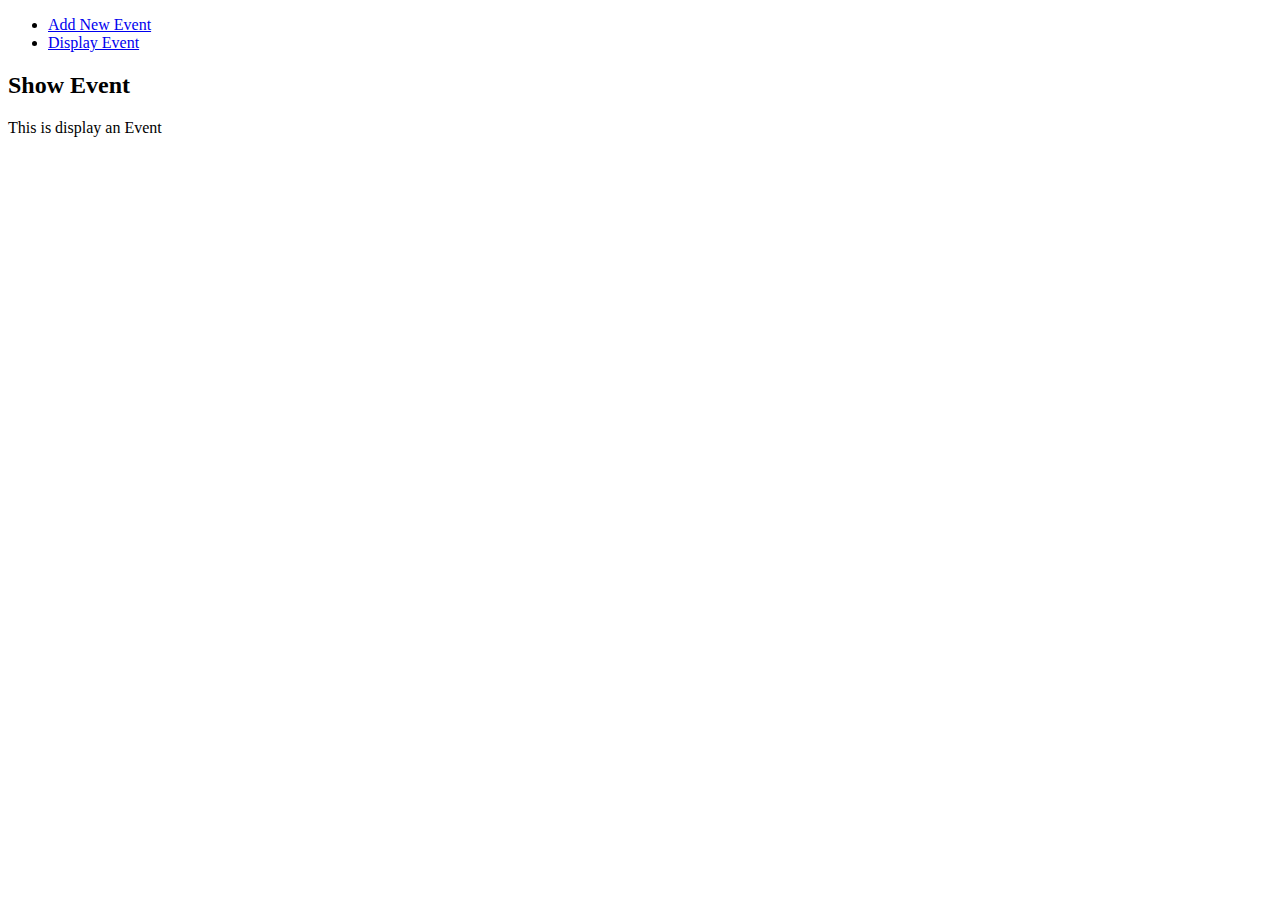
==== index.html @ fc9e58ef "Add files via upload" ====
<!doctype html>
<html lang="en" >
  <head>
    <meta charset="utf-8">
   
    <!-- <link rel="stylesheet" href="lib/bootstrap/dist/css/bootstrap.css" /> -->
    <script src="Scripts/angular.min.js"></script>
    <script src="Scripts/angular-route.js"></script>
<script src="Scripts/app.js"></script>

  </head>
  <body ng-app="sample">

   <div class="container">
    <ul><li><a href="#!NewEvent"> Add New Event</a></li>
      <li><a href="#!DisplayEvent"> Display Event</a></li>
  </ul>
    <div ng-view></div>
   </div>

  </body>
</html>
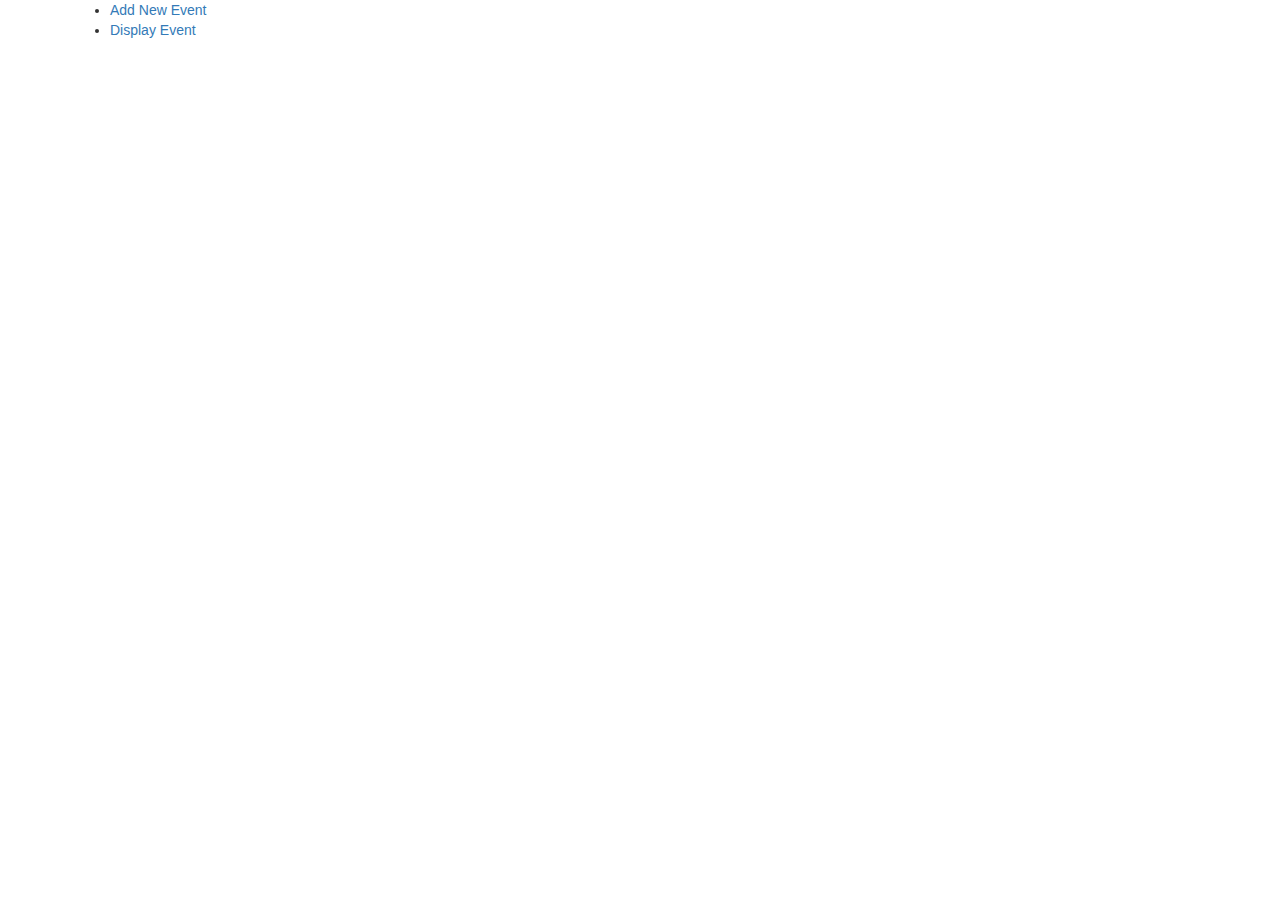
==== commit 570bf73f: "Add files via upload" ====
--- a/index.html
+++ b/index.html
@@ -2,8 +2,10 @@
 <html lang="en" >
   <head>
     <meta charset="utf-8">
-   
-    <!-- <link rel="stylesheet" href="lib/bootstrap/dist/css/bootstrap.css" /> -->
+    <meta name="viewport" content="width=device-width, initial-scale=1">
+    <link rel="stylesheet" href="Css/bootstrap.min.css">
+    <script src="Scripts/jquery.min.js"></script>
+    <script src="Scripts/bootstrap.min.js"></script>
     <script src="Scripts/angular.min.js"></script>
     <script src="Scripts/angular-route.js"></script>
 <script src="Scripts/app.js"></script>
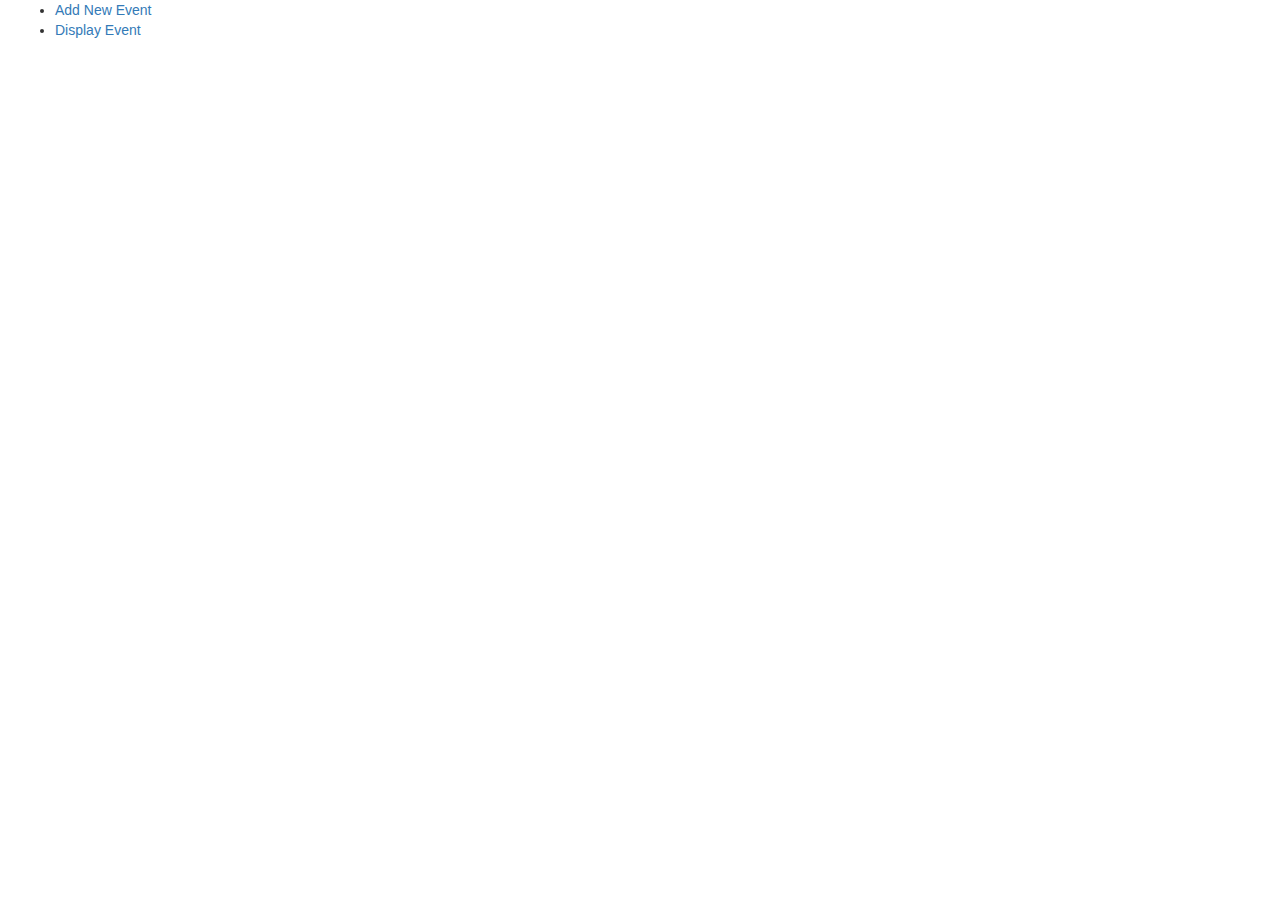
==== commit f6351710: "Add files via upload" ====
--- a/index.html
+++ b/index.html
@@ -4,6 +4,7 @@
     <meta charset="utf-8">
     <meta name="viewport" content="width=device-width, initial-scale=1">
     <link rel="stylesheet" href="Css/bootstrap.min.css">
+    <link rel="stylesheet" href="Css/style.css">
     <script src="Scripts/jquery.min.js"></script>
     <script src="Scripts/bootstrap.min.js"></script>
     <script src="Scripts/angular.min.js"></script>
@@ -13,7 +14,7 @@
   </head>
   <body ng-app="sample">
 
-   <div class="container">
+   <div class="container" style="width:100%">
     <ul><li><a href="#!NewEvent"> Add New Event</a></li>
       <li><a href="#!DisplayEvent"> Display Event</a></li>
   </ul>
--- a/Css/style.css
+++ b/Css/style.css
@@ -0,0 +1,18 @@
+.flex-container {
+    display: flex;
+    background-color: DodgerBlue;
+  }
+  
+  .flex-container > div {
+    background-color: #f1f1f1;
+    margin: 10px;
+    padding: 20px;
+    font-size: 30px;
+  }
+
+  .box{
+    background-color: #853333;
+    border:2px solid white;
+ height:280px;
+    padding: 20px;
+  }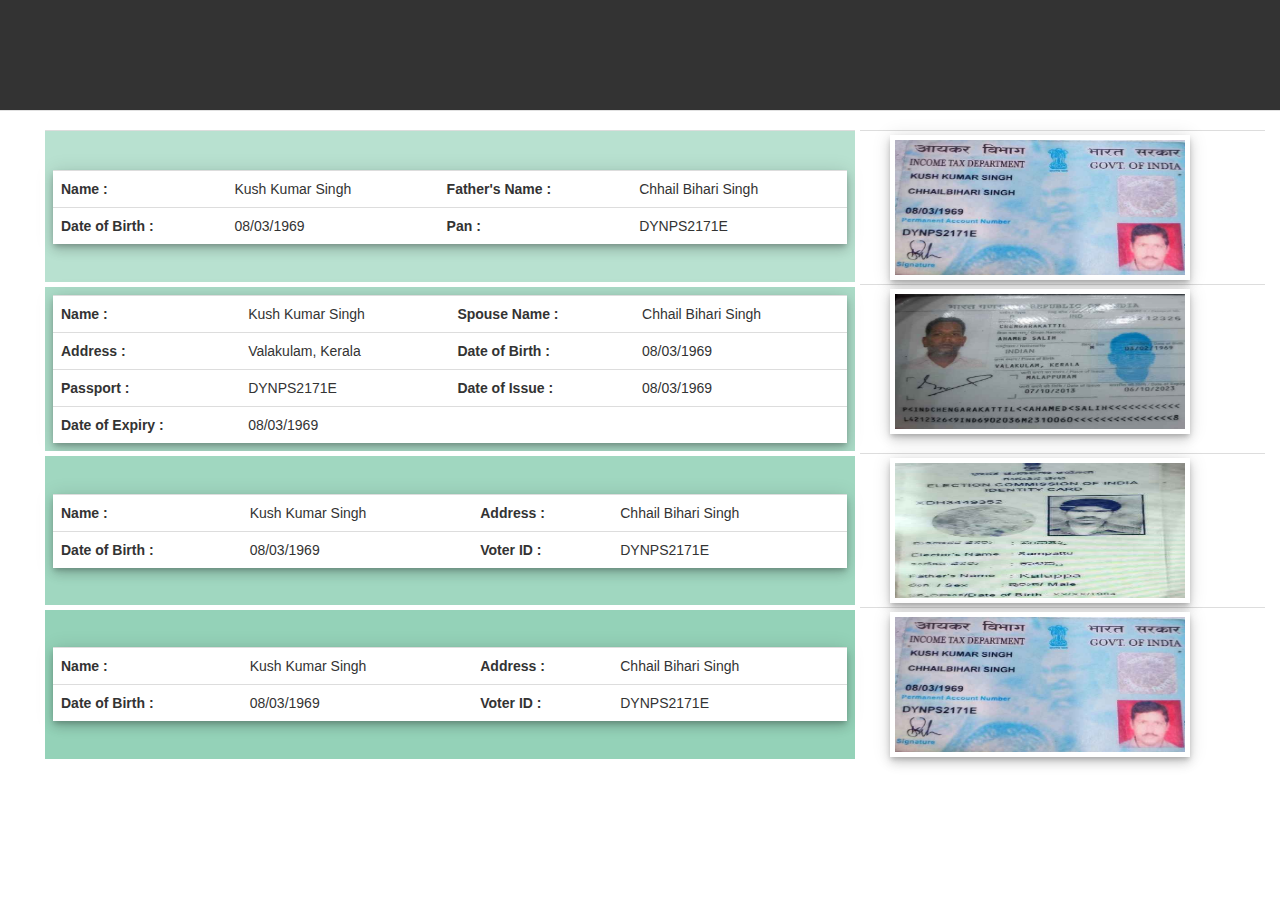
==== commit 4557d123: "Add files via upload" ====
--- a/index.html
+++ b/index.html
@@ -11,13 +11,34 @@
     <script src="Scripts/angular-route.js"></script>
 <script src="Scripts/app.js"></script>
 
+<script>
+$(document).on("scroll", function(){
+		if
+      ($(document).scrollTop() > 20){
+		  $("header").addClass("shrink");
+		}
+		else
+		{
+			$("header").removeClass("shrink");
+		}
+	});
+  $('.table-scroll').slimScroll({
+		height: '100px',
+    // width: '300px',
+		color: "#EEE"
+	});
+</script>
+
   </head>
   <body ng-app="sample">
-
-   <div class="container" style="width:100%">
-    <ul><li><a href="#!NewEvent"> Add New Event</a></li>
+    <header >
+    
+          </header>
+   <div  style="width:100%">
+   
+    <!-- <ul><li><a href="#!NewEvent"> Add New Event</a></li>
       <li><a href="#!DisplayEvent"> Display Event</a></li>
-  </ul>
+  </ul> -->
     <div ng-view></div>
    </div>
 
--- a/Css/style.css
+++ b/Css/style.css
@@ -10,9 +10,69 @@
     font-size: 30px;
   }
 
-  .box{
-    background-color: #853333;
-    border:2px solid white;
- height:280px;
-    padding: 20px;
+  .box1{
+    background-color: #b8e1d0;
+    border:5px solid white;
+  height:150px;
+    padding: 1%; 
+  }
+
+  
+  .box2{
+    background-color: #acdcc8;
+    border:5px solid white;
+  height:150px;
+    padding: 1%; 
+  }
+  
+  .box3{
+    background-color: #a0d7c0;
+    border:5px solid white;
+  height:150px;
+    padding: 1%; 
+  }
+  .box4{
+    background-color: #94d2b8;
+    border:5px solid white;
+  height:150px;
+    padding: 1%; 
+  }
+  /* .header{
+    widows: 100%;
+    height:50px;
+    background-color: #333;
+    margin-bottom: 10px;;
+  } */
+
+  header{
+    width: 100%;
+    padding: 100px 0;
+    background-color: #333;
+    border-bottom: 1px solid #e1e1e1;
+    /* animation magic */
+    transition: all 0.4s ease-in-out;
+    -webkit-transition: all 0.4s ease-in-out;
+    -moz-transition: all 0.4s ease-in-out ;
+    z-index: 9999;
+    /* top: 0; */
+    position: fixed;
+    padding-bottom:10px;
+  }
+  .shrink{
+    padding: 15px 0;
+  }
+  .box-shadow--6dp {
+    box-shadow: 0 6px 10px 0 rgba(0, 0, 0, .14), 0 1px 18px 0 rgba(0, 0, 0, .12), 0 3px 5px -1px rgba(0, 0, 0, .2)
+}
+  
+  .docs{
+    border:5px solid white;
+  }
+  .label{
+    font-weight:bold;
+  }
+
+  .table-scroll{
+    overflow-y: scroll;
+    height:100px;
   }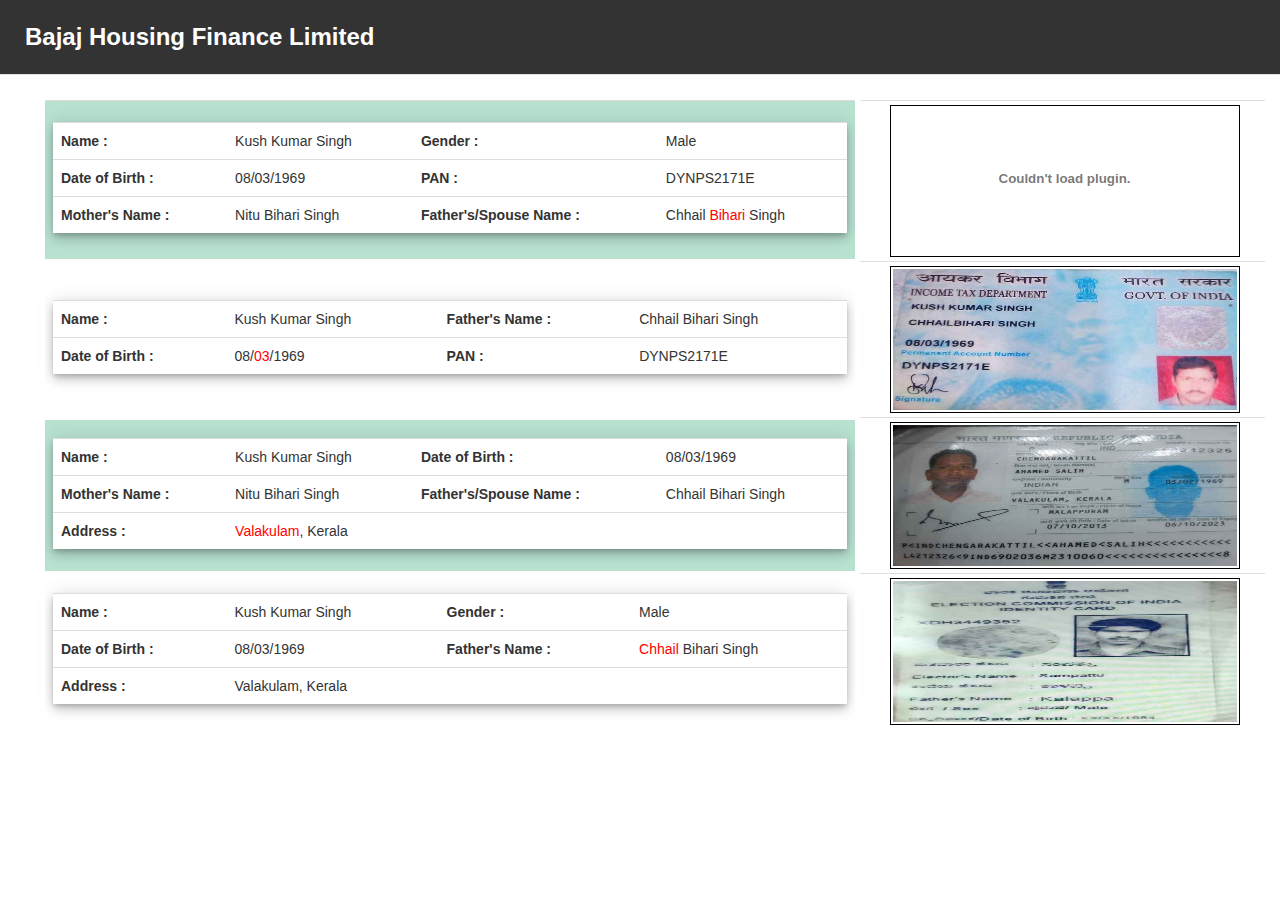
==== commit 26632403: "Add files via upload" ====
--- a/index.html
+++ b/index.html
@@ -4,17 +4,24 @@
     <meta charset="utf-8">
     <meta name="viewport" content="width=device-width, initial-scale=1">
     <link rel="stylesheet" href="Css/bootstrap.min.css">
-    <link rel="stylesheet" href="Css/style.css">
+
+    <link rel="stylesheet" href="Css/loginStyles.css">
+
     <script src="Scripts/jquery.min.js"></script>
     <script src="Scripts/bootstrap.min.js"></script>
     <script src="Scripts/angular.min.js"></script>
     <script src="Scripts/angular-route.js"></script>
 <script src="Scripts/app.js"></script>
+<!-- <link href="https://fonts.googleapis.com/css?family=Poppins:600&display=swap" rel="stylesheet">
+<script src="https://kit.fontawesome.com/a81368914c.js"></script> -->
+<link href="Css/FontFamilyPoppins.css" rel="stylesheet">
+<script src="Scripts/fontAwesomeKit.js"></script>
+<link rel="stylesheet" href="Css/style.css">
+<script>
 
-<script>
 $(document).on("scroll", function(){
 		if
-      ($(document).scrollTop() > 20){
+      ($(document).scrollTop() > 10){
 		  $("header").addClass("shrink");
 		}
 		else
@@ -22,23 +29,46 @@
 			$("header").removeClass("shrink");
 		}
 	});
-  $('.table-scroll').slimScroll({
-		height: '100px',
-    // width: '300px',
-		color: "#EEE"
-	});
+  function zoom(e){
+        console.log("inside zoom");
+        var zoomer = e.currentTarget;
+        e.offsetX ? offsetX = e.offsetX : offsetX = e.touches[0].pageX
+        e.offsetY ? offsetY = e.offsetY : offsetX = e.touches[0].pageX
+        x = offsetX/zoomer.offsetWidth*100
+        y = offsetY/zoomer.offsetHeight*100
+        zoomer.style.backgroundPosition = x + '% ' + y + '%';
+      }
+
+
+function LoginFormLoad(){
+  const inputs = document.querySelectorAll(".input");
+function addcl(){
+	let parent = this.parentNode.parentNode;
+	parent.classList.add("focus");
+}
+function remcl(){
+	let parent = this.parentNode.parentNode;
+	if(this.value == ""){
+		parent.classList.remove("focus");
+	}
+}
+inputs.forEach(input => {
+	input.addEventListener("focus", addcl);
+	input.addEventListener("blur", remcl);
+})
+
+}
+
+
 </script>
 
   </head>
   <body ng-app="sample">
     <header >
-    
+  <span class="H3Class">Bajaj Housing Finance Limited </span>  
           </header>
    <div  style="width:100%">
-   
-    <!-- <ul><li><a href="#!NewEvent"> Add New Event</a></li>
-      <li><a href="#!DisplayEvent"> Display Event</a></li>
-  </ul> -->
+  
     <div ng-view></div>
    </div>
 
--- a/Css/loginStyles.css
+++ b/Css/loginStyles.css
@@ -0,0 +1,232 @@
+* {
+    padding: 0;
+    margin: 0;
+    box-sizing: border-box;
+}
+
+div {
+    font-family: 'Trebuchet MS', 'Lucida Sans Unicode', 'Lucida Grande', 'Lucida Sans', Arial, sans-serif;
+}
+
+.container1 {
+    width: 100vw;
+    height: 100vh;
+    display: grid;
+    /* grid-template-columns: repeat(2, 1fr); */
+    grid-template-columns: repeat(2, 1fr); 
+    grid-gap: 7rem;
+    padding: 0 2rem;
+}
+
+.img {
+    display: flex;
+    justify-content: flex-end;
+    align-items: center;
+}
+
+.login-content {
+    display: flex;
+    justify-content: flex-start;
+    align-items: center;
+    text-align: center;
+}
+
+.img img {
+    width: 500px;
+}
+
+form {
+    width: 360px;
+}
+
+.login-content img {
+    height: 100px;
+}
+
+.login-content h2 {
+    margin: 15px 0;
+    color: #333;
+    text-transform: uppercase;
+    font-size: 2.9rem;
+}
+
+.login-content .input-div {
+    position: relative;
+    display: grid;
+    grid-template-columns: 7% 93%;
+    margin: 25px 0;
+    padding: 5px 0;
+    border-bottom: 2px solid #d9d9d9;
+}
+
+.login-content .input-div.one {
+    margin-top: 0;
+}
+
+.i {
+    color: #d9d9d9;
+    display: flex;
+    justify-content: center;
+    align-items: center;
+}
+
+#edit {
+    color: darkslategrey;
+    display: flex;
+    justify-content: right;
+    align-items: right;
+    padding-bottom: 2px;;
+    float: right;
+}
+.i i {
+    transition: .3s;
+}
+
+.input-div>div {
+    position: relative;
+    height: 45px;
+}
+
+.input-div>div>h5 {
+    position: absolute;
+    left: 10px;
+    top: 50%;
+    transform: translateY(-50%);
+    color: #999;
+    font-size: 18px;
+    transition: .3s;
+    margin-top:0;
+}
+
+.input-div:before,
+.input-div:after {
+    content: '';
+    position: absolute;
+    bottom: -2px;
+    width: 0%;
+    height: 2px;
+    background-color: #38d39f;
+    transition: .4s;
+}
+
+.input-div:before {
+    right: 50%;
+}
+
+.input-div:after {
+    left: 50%;
+}
+
+.input-div.focus:before,
+.input-div.focus:after {
+    width: 50%;
+}
+
+.input-div.focus>div>h5 {
+    top: -5px;
+    font-size: 15px;
+}
+
+.input-div.focus>.i>i {
+    color: #38d39f;
+}
+
+.input-div>div>input {
+    position: absolute;
+    left: 0;
+    top: 0;
+    width: 100%;
+    height: 100%;
+    border: none;
+    outline: none;
+    background: none;
+    padding: 0.5rem 0.7rem;
+    font-size: 1.2rem;
+    color: #555;
+    font-family: 'poppins', sans-serif;
+}
+
+.input-div.pass {
+    margin-bottom: 4px;
+}
+
+a {
+    display: block;
+    text-align: right;
+    text-decoration: none;
+    color: #999;
+    font-size: 0.9rem;
+    transition: .3s;
+}
+
+a:hover {
+    color: #38d39f;
+}
+
+.btn {
+    display: block;
+    width: 100%;
+    height: 50px;
+    border-radius: 25px;
+    outline: none;
+    border: none;
+    background-image: linear-gradient(to right, cadetblue, #38d39f, cadetblue);
+    background-size: 200%;
+    font-size: 1.2rem;
+    color: #fff;
+    font-family: 'Poppins', sans-serif;
+    text-transform: uppercase;
+    margin: 1rem 0;
+    cursor: pointer;
+    transition: .5s;
+}
+
+.btn:hover {
+    background-position: right;
+}
+
+@media screen and (max-width: 1050px) {
+    .container1 {
+        grid-gap: 5rem;
+    }
+}
+
+@media screen and (max-width: 1000px) {
+    form {
+        width: 290px;
+    }
+    .login-content h2 {
+        font-size: 2.4rem;
+        margin: 8px 0;
+    }
+    .img img {
+        width: 400px;
+    }
+}
+
+@media screen and (max-width: 900px) {
+    .container1 {
+        grid-template-columns: 1fr;
+    }
+    .img {
+        display: none;
+    }
+    .wave {
+        display: none;
+    }
+    .login-content {
+        justify-content: center;
+    }
+}
+
+.contact-wrapper {
+    background: #fff;
+ 
+    box-shadow: 3px 3px 2px rgba(0,0,0,.15);
+    border-radius: .75em;
+    padding: 2em;
+    /* width:25em; */
+  }
+  .box-shadow--6dp {
+    box-shadow: 0 6px 10px 0 rgba(0, 0, 0, .14), 0 1px 18px 0 rgba(0, 0, 0, .12), 0 3px 5px -1px rgba(0, 0, 0, .2)
+}--- a/Css/FontFamilyPoppins.css
+++ b/Css/FontFamilyPoppins.css
@@ -0,0 +1,27 @@
+/* devanagari */
+@font-face {
+    font-family: 'Poppins';
+    font-style: normal;
+    font-weight: 600;
+    font-display: swap;
+    src: local('Poppins SemiBold'), local('Poppins-SemiBold'), url(https://fonts.gstatic.com/s/poppins/v9/pxiByp8kv8JHgFVrLEj6Z11lFc-K.woff2) format('woff2');
+    unicode-range: U+0900-097F, U+1CD0-1CF6, U+1CF8-1CF9, U+200C-200D, U+20A8, U+20B9, U+25CC, U+A830-A839, U+A8E0-A8FB;
+  }
+  /* latin-ext */
+  @font-face {
+    font-family: 'Poppins';
+    font-style: normal;
+    font-weight: 600;
+    font-display: swap;
+    src: local('Poppins SemiBold'), local('Poppins-SemiBold'), url(https://fonts.gstatic.com/s/poppins/v9/pxiByp8kv8JHgFVrLEj6Z1JlFc-K.woff2) format('woff2');
+    unicode-range: U+0100-024F, U+0259, U+1E00-1EFF, U+2020, U+20A0-20AB, U+20AD-20CF, U+2113, U+2C60-2C7F, U+A720-A7FF;
+  }
+  /* latin */
+  @font-face {
+    font-family: 'Poppins';
+    font-style: normal;
+    font-weight: 600;
+    font-display: swap;
+    src: local('Poppins SemiBold'), local('Poppins-SemiBold'), url(https://fonts.gstatic.com/s/poppins/v9/pxiByp8kv8JHgFVrLEj6Z1xlFQ.woff2) format('woff2');
+    unicode-range: U+0000-00FF, U+0131, U+0152-0153, U+02BB-02BC, U+02C6, U+02DA, U+02DC, U+2000-206F, U+2074, U+20AC, U+2122, U+2191, U+2193, U+2212, U+2215, U+FEFF, U+FFFD;
+  }--- a/Css/style.css
+++ b/Css/style.css
@@ -1,52 +1,36 @@
-.flex-container {
-    display: flex;
-    background-color: DodgerBlue;
-  }
-  
-  .flex-container > div {
-    background-color: #f1f1f1;
-    margin: 10px;
-    padding: 20px;
-    font-size: 30px;
-  }
 
   .box1{
     background-color: #b8e1d0;
+       border:5px solid white;
+  height:150px;
+    padding: 1%; 
+  }
+
+  
+  .box2{
+       background-color: white;;
+       border:5px solid white;
+  height:150px;
+    padding: 1%; 
+  }
+  
+  .box3{
+      background-color: #b8e1d0;
     border:5px solid white;
   height:150px;
     padding: 1%; 
   }
-
-  
-  .box2{
-    background-color: #acdcc8;
-    border:5px solid white;
+  .box4{
+        background-color:white;
+       border:5px solid white;
   height:150px;
     padding: 1%; 
   }
   
-  .box3{
-    background-color: #a0d7c0;
-    border:5px solid white;
-  height:150px;
-    padding: 1%; 
-  }
-  .box4{
-    background-color: #94d2b8;
-    border:5px solid white;
-  height:150px;
-    padding: 1%; 
-  }
-  /* .header{
-    widows: 100%;
-    height:50px;
-    background-color: #333;
-    margin-bottom: 10px;;
-  } */
 
   header{
     width: 100%;
-    padding: 100px 0;
+    /* padding: 10px 0; */
     background-color: #333;
     border-bottom: 1px solid #e1e1e1;
     /* animation magic */
@@ -57,16 +41,34 @@
     /* top: 0; */
     position: fixed;
     padding-bottom:10px;
+    color:#fff;
+    padding:20px;
+  }
+  .H3Class{
+    font-weight: bold;
+    margin-left:20px;
+    font-size:24px;
+    margin:5px;
   }
   .shrink{
-    padding: 15px 0;
+    padding: 5px;;
+   
   }
   .box-shadow--6dp {
     box-shadow: 0 6px 10px 0 rgba(0, 0, 0, .14), 0 1px 18px 0 rgba(0, 0, 0, .12), 0 3px 5px -1px rgba(0, 0, 0, .2)
 }
   
   .docs{
-    border:5px solid white;
+    border:2px solid white;
+   
+  }
+  img {
+    transition: opacity .5s;
+    display: block;
+    width: 100%;
+  }
+  img:hover {
+    opacity: 0;
   }
   .label{
     font-weight:bold;
@@ -75,4 +77,335 @@
   .table-scroll{
     overflow-y: scroll;
     height:100px;
+  }
+
+  figure.zoom {
+    background-position: 50% 50%;
+    position: relative;
+    width: 350px;
+    overflow: hidden;
+    cursor: zoom-in;
+    border: 1px solid black;
+  }
+object{
+  border:1px solid black;   
+}
+
+  figure.zoom img:hover {
+    opacity: 0;
+  }
+  figure.zoom img {
+    transition: opacity .5s;
+    display: block;
+    width: 100%;
+    /* transform-origin: 0 0; */
+    /* transform-origin: center center; */
+    /* transition: transform .25s, visibility .25s ease-in; */
+  }
+  .zoom:hover ~ .myTable  
+  {
+    filter: blur(10px)
+  }
+  /* .zoom:hover {
+    transform: scale(1.2,2.5);
+  z-index: 9999;
+  box-shadow: 0 25px 60px rgba(0,0,0,.8);
+  } */
+
+
+  #dvPDF:hover { 
+    height:600px;
+    width:360px;
+  z-index: 9999;
+  position: absolute;
+  }
+
+   .zoom:hover {
+    /* height:200px;
+    width:360px; */
+    transform: scale(1.2,2);
+  z-index: 9999;
+  position: absolute;
+  box-shadow: 0 25px 60px rgba(0,0,0,.8);
+  }
+
+  .redColorText{
+    color:red;
+  }
+
+
+
+  /* For Show Workslist page  */
+  
+  
+  #tblWorklist .multi-steps > li.is-active:before, .multi-steps > li.is-active ~ li:before {
+    content: counter(stepNum);
+    font-family: inherit;
+    font-weight: 700;
+  }
+  #tblWorklist .multi-steps > li.is-active:after, .multi-steps > li.is-active ~ li:after {
+    background-color: #ededed;
+  }
+  
+  #tblWorklist .multi-steps {
+    display: table;
+    table-layout: fixed;
+    width: 100%;
+  }
+  #tblWorklist .multi-steps > li {
+    counter-increment: stepNum;
+    text-align: center;
+    display: table-cell;
+    position: relative;
+    color: tomato;
+  }
+  #tblWorklist .multi-steps > li:before {
+    content: '\f00c';
+    content: '\2713;';
+    content: '\10003';
+    content: '\10004';
+    content: '\2713';
+    display: block;
+    margin: 0 auto 4px;
+    background-color: #fff;
+    width: 36px;
+    height: 36px;
+    line-height: 32px;
+    text-align: center;
+    font-weight: bold;
+    border-width: 2px;
+    border-style: solid;
+    border-color: tomato;
+    border-radius: 50%;
+  }
+  #tblWorklist  .multi-steps > li:after {
+    content: '';
+    height: 2px;
+    width: 100%;
+    background-color: tomato;
+    position: absolute;
+    top: 16px;
+    left: 56%;
+    z-index: 0;
+  }
+  #tblWorklist .multi-steps > li:last-child:after {
+    display: none;
+  }
+  #tblWorklist .multi-steps > li.is-active:before {
+    background-color: #fff;
+    border-color: tomato;
+  }
+  #tblWorklist .multi-steps > li.is-active ~ li {
+    color: #808080;
+  }
+  #tblWorklist  .multi-steps > li.is-active ~ li:before {
+    background-color: #ededed;
+    border-color: #ededed;
+  }
+  
+ 
+
+
+  
+
+  /*shivani  Global CSS, you probably don't need that */
+
+.clearfix:after {
+  clear: both;
+  content: "";
+  display: block;
+  height: 0;
+}
+
+/* .container {
+font-family: 'Lato', sans-serif;
+width: 1000px;
+margin: 0 auto;
+} */
+
+.wrapper {
+display: table-cell;
+height: 400px;
+vertical-align: middle;
+}
+
+.nav {
+margin-top: 40px;
+}
+
+.pull-right {
+float: right;
+}
+
+a, a:active {
+color: #333;
+text-decoration: none;
+}
+
+a:hover {
+color: #999;
+}
+
+/* Breadcrups CSS */
+
+.arrow-steps .step {
+font-size: 14px;
+text-align: center;
+color: #666;
+cursor: default;
+margin: 0 3px;
+padding: 10px 10px 10px 30px;
+min-width: 180px;
+float: left;
+position: relative;
+background-color: #d9e3f7;
+-webkit-user-select: none;
+-moz-user-select: none;
+-ms-user-select: none;
+user-select: none; 
+transition: background-color 0.2s ease;
+}
+
+.arrow-steps .step:after,
+.arrow-steps .step:before {
+content: " ";
+position: absolute;
+top: 0;
+right: -17px;
+width: 0;
+height: 0;
+border-top: 19px solid transparent;
+border-bottom: 17px solid transparent;
+border-left: 17px solid #d9e3f7;	
+z-index: 2;
+transition: border-color 0.2s ease;
+}
+
+.arrow-steps .step:before {
+right: auto;
+left: 0;
+border-left: 17px solid #fff;	
+z-index: 0;
+}
+
+.arrow-steps .step:first-child:before {
+border: none;
+}
+
+.arrow-steps .step:first-child {
+border-top-left-radius: 4px;
+border-bottom-left-radius: 4px;
+}
+
+.arrow-steps .step span {
+position: relative;
+}
+
+.arrow-steps .step span:before {
+opacity: 0;
+content: "✔";
+position: absolute;
+top: -2px;
+left: -20px;
+}
+
+.arrow-steps .step.done span:before {
+opacity: 1;
+-webkit-transition: opacity 0.3s ease 0.5s;
+-moz-transition: opacity 0.3s ease 0.5s;
+-ms-transition: opacity 0.3s ease 0.5s;
+transition: opacity 0.3s ease 0.5s;
+}
+
+.arrow-steps .step.current {
+color: #fff;
+background-color: #23468c;
+}
+
+.arrow-steps .step.current:after {
+border-left: 17px solid #23468c;	
+}
+
+
+
+
+
+
+.arrow-steps1 .step1 {
+  
+  font-size: 14px;
+  text-align: center;
+  color: #666;
+  cursor: default;
+  margin: 0 3px;
+  padding: 10px 10px 10px 30px;
+  min-width: 180px;
+  float: left;
+  position: relative;
+  background-color: #d9e3f7;
+  -webkit-user-select: none;
+  -moz-user-select: none;
+  -ms-user-select: none;
+  user-select: none; 
+  transition: background-color 0.2s ease;
+  }
+  
+  /* .arrow-steps1 .step1:after,
+  .arrow-steps1 .step1:before {
+  content: " ";
+  position: absolute;
+  top: 0;
+  right: -17px;
+  width: 0;
+  height: 0;
+  border-top: 19px solid transparent;
+  border-bottom: 17px solid transparent;
+  border-left: 17px solid #d9e3f7;	
+  z-index: 2;
+  transition: border-color 0.2s ease;
+  } */
+  
+  .arrow-steps1 .step1:before {
+  right: auto;
+  left: 0;
+  border-left: 17px solid #fff;	
+  z-index: 0;
+  }
+  
+  .arrow-steps1 .step1:first-child:before {
+  border: none;
+  }
+  
+  /* .arrow-steps1 .step1:first-child {
+  border-top-left-radius: 4px;
+  border-bottom-left-radius: 4px;
+  } */
+  
+  .arrow-steps1 .step1 span {
+  position: relative;
+  }
+  
+  /* .arrow-steps1 .step1 span:before {
+  opacity: 0;
+  /* content: "✔"; */
+  position: absolute;
+  top: -2px;
+  left: -20px;
+  } */
+  
+  /* .arrow-steps1 .step1.done span:before {
+  opacity: 1;
+  -webkit-transition: opacity 0.3s ease 0.5s;
+  -moz-transition: opacity 0.3s ease 0.5s;
+  -ms-transition: opacity 0.3s ease 0.5s;
+  transition: opacity 0.3s ease 0.5s;
+  } */
+  
+  .arrow-steps1 .step1.current {
+  color: #fff;
+  background-color: #23468c;
+  }
+  
+  .arrow-steps1 .step1.current:after {
+  border-left: 17px solid #23468c;	
   }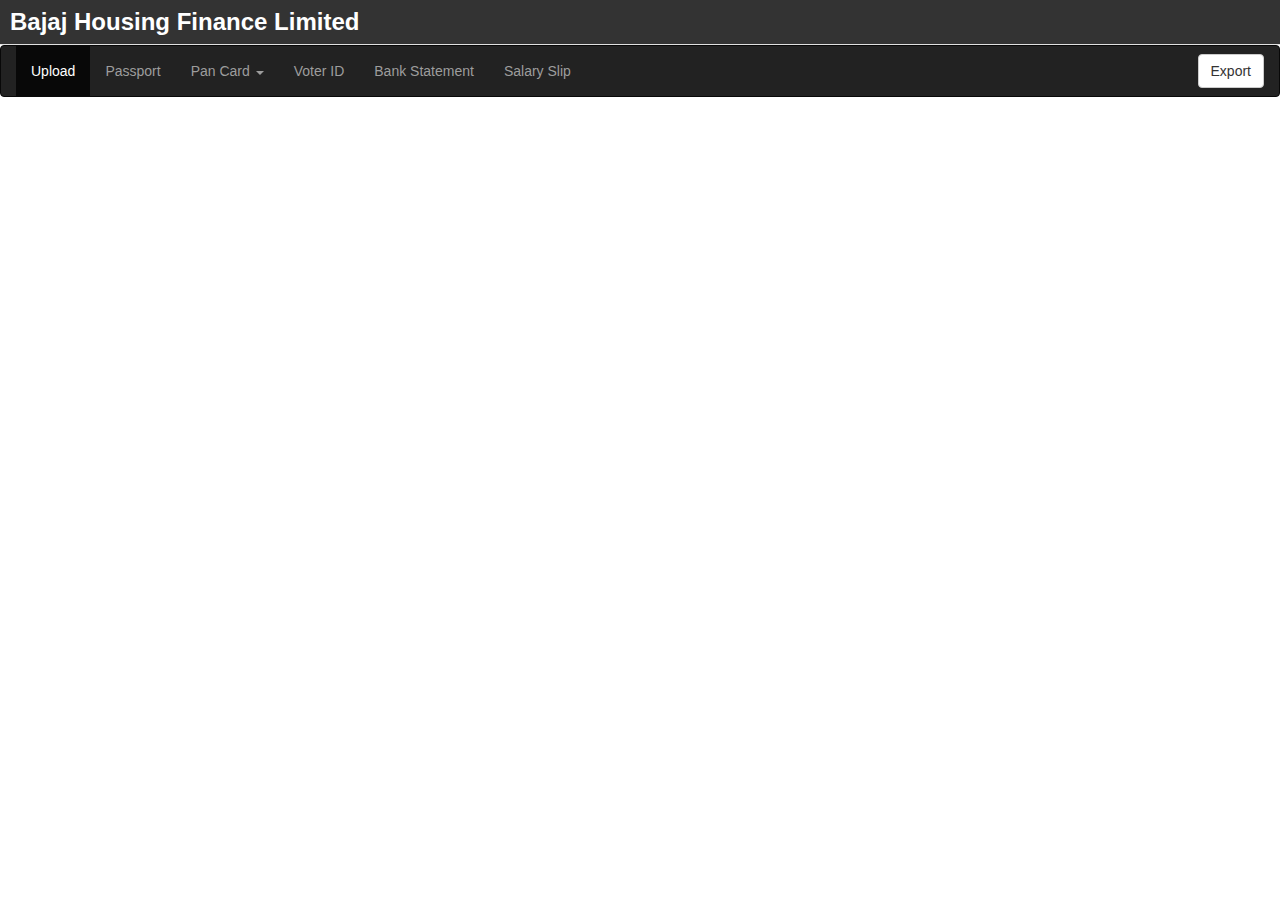
==== commit 48b596b8: "Add files via upload" ====
--- a/index.html
+++ b/index.html
@@ -5,41 +5,116 @@
     <meta name="viewport" content="width=device-width, initial-scale=1">
     <link rel="stylesheet" href="Css/bootstrap.min.css">
 
-    <link rel="stylesheet" href="Css/loginStyles.css">
+    <!-- <link rel="stylesheet" href="Css/loginStyles.css"> -->
 
     <script src="Scripts/jquery.min.js"></script>
     <script src="Scripts/bootstrap.min.js"></script>
     <script src="Scripts/angular.min.js"></script>
-    <script src="Scripts/angular-route.js"></script>
+    <!-- <script src="Scripts/angular-route.js"></script> -->
 <script src="Scripts/app.js"></script>
-<!-- <link href="https://fonts.googleapis.com/css?family=Poppins:600&display=swap" rel="stylesheet">
-<script src="https://kit.fontawesome.com/a81368914c.js"></script> -->
+<script src="Scripts/jquery.slimscroll.min.js"></script>
 <link href="Css/FontFamilyPoppins.css" rel="stylesheet">
 <script src="Scripts/fontAwesomeKit.js"></script>
 <link rel="stylesheet" href="Css/style.css">
+<script src="Scripts/angular-ui-router.js"></script>
 <script>
-
-$(document).on("scroll", function(){
-		if
-      ($(document).scrollTop() > 10){
-		  $("header").addClass("shrink");
-		}
-		else
-		{
-			$("header").removeClass("shrink");
-		}
-	});
-  function zoom(e){
-        console.log("inside zoom");
-        var zoomer = e.currentTarget;
-        e.offsetX ? offsetX = e.offsetX : offsetX = e.touches[0].pageX
-        e.offsetY ? offsetY = e.offsetY : offsetX = e.touches[0].pageX
-        x = offsetX/zoomer.offsetWidth*100
-        y = offsetY/zoomer.offsetHeight*100
-        zoomer.style.backgroundPosition = x + '% ' + y + '%';
+function ApplyScroll(){
+        $("#dvAppFrm").slimScroll({
+          height: '490px',
+          alwaysVisible: true,
+          railOpacity: 0.1,
+          railVisible: true,
+          start: 'top'   
+        });
+       
+}
+function JSONToCSVConvertor(JSONData, ReportTitle, ShowLabel) {
+    //If JSONData is not an object then JSON.parse will parse the JSON string in an Object
+    debugger;
+    var arrData = typeof JSONData != 'object' ? JSON.parse(JSONData) : JSONData;
+
+    var CSV = '';
+    //Set Report title in first row or line
+
+    //     CSV += ReportTitle + '\r\n\n';
+
+    //This condition will generate the Label/Header
+    if (ShowLabel) {
+      var row = "";
+
+      //This loop will extract the label from 1st index of on array
+      for (var index in arrData.KYCData[0]) {
+
+        //Now convert each value to string and comma-seprated
+        row += index + ',';
       }
 
-
+      row = row.slice(0, -1);
+
+      //append Label row with line break
+      CSV += row + '\r\n';
+    }
+
+    //1st loop is to extract each row
+    for (var i = 0; i < arrData.KYCData.length; i++) {
+      var row = "";
+console.log(row);
+      //2nd loop will extract each column and convert it in string comma-seprated
+      for (var index in arrData.KYCData[i]) {
+        //         	row += '"' + arrData[i][index] + '",';
+        row += arrData.KYCData[i][index] + ',';
+      }
+
+      row.slice(0, row.length - 1);
+
+      //add a line break after each row
+      CSV += row + '\r\n';
+    }
+
+    if (CSV == '') {
+      alert("Invalid data");
+      return;
+    }
+
+    //Generate a file name
+    //     var fileName = "MyReport_";
+    var fileName = "KYC_Details";
+    //this will remove the blank-spaces from the title and replace it with an underscore
+    fileName = fileName.replace(/ /g, "_");
+
+    //Initialize file format you want csv or xls
+    var uri = 'data:text/csv;charset=utf-8,' + escape(CSV);
+
+    // Now the little tricky part.
+    // you can use either>> window.open(uri);
+    // but this will not work in some browsers
+    // or you will not get the correct file extension    
+
+    //this trick will generate a temp <a /> tag
+    var link = document.createElement("a");
+    link.href = uri;
+
+    //set the visibility hidden so it will not effect on your web-layout
+    link.style = "visibility:hidden";
+    link.download = fileName + ".csv";
+
+    //this part will append the anchor tag and remove it after automatic click
+    document.body.appendChild(link);
+    link.click();
+    document.body.removeChild(link);
+  }
+function NavActiveChange(){
+    $('.navbar a').on('click',function () { 
+                      debugger;
+            $('.navbar').find('li.active') 
+            .removeClass('active'); 
+            $(this).parent('li').addClass('active'); 
+        }); 
+  }
+function popover(){
+    $("[data-toggle=popover]").popover({
+       html: true  }); 
+  }
 function LoginFormLoad(){
   const inputs = document.querySelectorAll(".input");
 function addcl(){
@@ -58,19 +133,198 @@
 })
 
 }
+function ChangeClass(_event){
+  if($(_event).hasClass("fa-chevron-circle-down")) {
+    $(_event).removeClass('fa-chevron-circle-down'); 
+  $(_event).addClass('fa-chevron-circle-up');
+   }
+   else{
+    $(_event).removeClass('fa-chevron-circle-up'); 
+  $(_event).addClass('fa-chevron-circle-down');
+   }
+  
+}
+
+function onWorklistLoad(id){
+  getPagination('#table-id');
+
+function getPagination(table) {
+
+  var lastPage = 1;
+     lastPage = 1;
+      $('.pagination')
+        .find('li')
+        .slice(1, -1)
+        .remove();
+      var trnum = 0; // reset tr counter
+      var maxRows = 10;
+      //parseInt($(this).val());
+       // get Max Rows from select option
+
+      if (maxRows == 5000) {
+        $('.pagination').hide();
+      } else {
+        $('.pagination').show();
+      }
+
+      var totalRows = $(table + ' tbody tr').length; // numbers of rows
+      $(table + ' tr:gt(0)').each(function() {
+        // each TR in  table and not the header
+        trnum++; // Start Counter
+        if (trnum > maxRows) {
+          // if tr number gt maxRows
+
+          $(this).hide(); // fade it out
+        }
+        // if (trnum <= maxRows) {
+        //   $(this).show();
+        // } 
+        // else fade in Important in case if it ..
+      }); //  was fade out to fade it in
+      if (totalRows > maxRows) {
+        // if tr total rows gt max rows option
+        var pagenum = Math.ceil(totalRows / maxRows); // ceil total(rows/maxrows) to get ..
+        //	numbers of pages
+        for (var i = 1; i <= pagenum; ) {
+          // for each page append pagination li
+          $('.pagination #prev')
+            .before(
+              '<li data-page="' +
+                i +
+                '">\
+								  <span>' +
+                i++ +
+                '<span class="sr-only">(current)</span></span>\
+								</li>'
+            )
+            .show();
+        } // end for i
+      } // end if row count > max rows
+      $('.pagination [data-page="1"]').addClass('active'); // add active class to the first li
+      $('.pagination li').on('click', function(evt) {
+        // on click each page
+      
+        evt.stopImmediatePropagation();
+        evt.preventDefault();
+        var pageNum = $(this).attr('data-page'); // get it's number
+
+        var maxRows = 10; // get Max Rows from select option
+
+        if (pageNum == 'prev') {
+          if (lastPage == 1) {
+            return;
+          }
+          pageNum = --lastPage;
+        }
+        if (pageNum == 'next') {
+          if (lastPage == $('.pagination li').length - 2) {
+            return;
+          }
+          pageNum = ++lastPage;
+        }
+
+        lastPage = pageNum;
+        var trIndex = 0; // reset tr counter
+        $('.pagination li').removeClass('active'); // remove active class from all li
+        $('.pagination [data-page="' + lastPage + '"]').addClass('active'); // add active class to the clicked
+        // $(this).addClass('active');					// add active class to the clicked
+	  	 limitPagging();
+        $(table + ' tr:gt(0)').each(function() {
+          // each tr in table not the header
+          trIndex++; // tr index counter
+          // if tr index gt maxRows*pageNum or lt maxRows*pageNum-maxRows fade if out
+          if (
+            trIndex > maxRows * pageNum ||
+            trIndex <= maxRows * pageNum - maxRows
+          ) {
+            $(this).hide();
+          } else {
+            if($(this).hasClass("collapse")){
+              $(this).removeAttr("style")
+            }
+            else
+            $(this).show();
+          } //else fade in
+        }); // end of for each tr in table
+      }); // end of on click pagination list
+	  limitPagging();
+    }
+   
+function limitPagging(){
+
+		if($('.pagination li').length > 7 ){
+			if( $('.pagination li.active').attr('data-page') <= 3 ){
+			$('.pagination li:gt(5)').hide();
+			$('.pagination li:lt(5)').show();
+			$('.pagination [data-page="next"]').show();
+		}if ($('.pagination li.active').attr('data-page') > 3){
+			$('.pagination li:gt(0)').hide();
+			$('.pagination [data-page="next"]').show();
+			for( let i = ( parseInt($('.pagination li.active').attr('data-page'))  -2 )  ; i <= ( parseInt($('.pagination li.active').attr('data-page'))  + 2 ) ; i++ ){
+				$('.pagination [data-page="'+i+'"]').show();
+
+			}
+
+		}
+	}
+}
+
+
+}
+
+function getDate(){
+
+
+var today = new Date();
+var dd = today.getDate();
+var mm = today.getMonth()+1; //January is 0!
+var yyyy = today.getFullYear()-18;
+ if(dd<10){
+        dd='0'+dd
+    } 
+    if(mm<10){
+        mm='0'+mm
+    } 
+
+today = yyyy+'-'+mm+'-'+dd;
+return today;
+//document.getElementById("datefield").setAttribute("max", today);
+
+}
+
+$(document).on('click', '.panel-heading span.clickable', function(e){
+    var $this = $(this);
+	if(!$this.hasClass('panel-collapsed')) {
+		$this.parents('.panel').find('.panel-body').slideUp();
+		$this.addClass('panel-collapsed');
+		$this.find('i').removeClass('fa-chevron-circle-up').addClass('fa-chevron-circle-down');
+	} else {
+		$this.parents('.panel').find('.panel-body').slideDown();
+		$this.removeClass('panel-collapsed');
+		$this.find('i').removeClass('fa-chevron-circle-down').addClass('fa-chevron-circle-up');
+	}
+})
+
 
 
 </script>
-
   </head>
-  <body ng-app="sample">
-    <header >
-  <span class="H3Class">Bajaj Housing Finance Limited </span>  
-          </header>
-   <div  style="width:100%">
+
   
-    <div ng-view></div>
-   </div>
-
+  <body ng-app="sample" >
+    
+      <header >
+        <span class="H3Class">Bajaj Housing Finance Limited </span>  
+                </header>
+                <section>
+                  <div id="dvMainSection" style="width:100%;height:300px;">
+                    <ui-view></ui-view>
+                  </div>
+                </section>
+ 
+   
+   
+    
+  
   </body>
 </html>--- a/Css/style.css
+++ b/Css/style.css
@@ -1,4 +1,7 @@
-
+section {
+  display: -webkit-flex;
+  display: flex;
+}
   .box1{
     background-color: #b8e1d0;
        border:5px solid white;
@@ -26,23 +29,39 @@
   height:150px;
     padding: 1%; 
   }
-  
-
+  .objWrapper{
+    border:1px solid black; 
+    width:400px;
+  }
+#myTable td{
+  white-space: nowrap;overflow: hidden;text-overflow: ellipsis;max-width:200px;
+}
+#myTable td:hover{
+  overflow: visible;
+}
+.tdValue{
+  min-width:180px;
+  /* text-align: right; */
+  /* width:230px; */
+}
+.form-control{
+  width: 230px;; 
+}
   header{
     width: 100%;
     /* padding: 10px 0; */
     background-color: #333;
     border-bottom: 1px solid #e1e1e1;
     /* animation magic */
-    transition: all 0.4s ease-in-out;
+    /* transition: all 0.4s ease-in-out;
     -webkit-transition: all 0.4s ease-in-out;
     -moz-transition: all 0.4s ease-in-out ;
-    z-index: 9999;
+    z-index: 9999; */
     /* top: 0; */
-    position: fixed;
+    /* position: fixed; */
     padding-bottom:10px;
     color:#fff;
-    padding:20px;
+    padding: 5px;;
   }
   .H3Class{
     font-weight: bold;
@@ -55,12 +74,37 @@
    
   }
   .box-shadow--6dp {
-    box-shadow: 0 6px 10px 0 rgba(0, 0, 0, .14), 0 1px 18px 0 rgba(0, 0, 0, .12), 0 3px 5px -1px rgba(0, 0, 0, .2)
-}
-  
+    box-shadow: 0 6px 10px 0 rgba(0, 0, 0, .14), 0 1px 18px 0 rgba(0, 0, 0, .12), 0 3px 5px -1px rgba(0, 0, 0, .2);
+    margin-bottom:0;
+  }
+.clickable{
+  cursor: pointer;   
+}
+/* for slim scroll in bootstrap popup */
+#dvAppFrm{
+  width:100% !important;
+}
+#dvHolderObject{
+  border:2px solid white;
+  width:100% !important;
+  overflow:hidden;
+  height:490px;
+}
+
+.panel-heading span {
+margin-top: -20px;
+font-size: 15px;
+}
   .docs{
     border:2px solid white;
    
+  }
+  .underline{
+    position: absolute;
+    font-size: 14px;
+    margin-left:57%;
+    text-decoration: underline;
+    font-weight: bold;;
   }
   img {
     transition: opacity .5s;
@@ -111,13 +155,24 @@
   z-index: 9999;
   box-shadow: 0 25px 60px rgba(0,0,0,.8);
   } */
-
+#tabDrop{
+  margin-top:16px;
+  transform: scale(0.6);
+}
 
   #dvPDF:hover { 
-    height:600px;
-    width:360px;
+    height:530px;
+    width:395px;
   z-index: 9999;
   position: absolute;
+  }
+  
+  #dvPDFKYC:hover { 
+    height:380px;
+    width:400px;
+  z-index: 9999;
+  position: absolute;
+  box-shadow: 0 25px 60px rgba(0,0,0,.8);
   }
 
    .zoom:hover {
@@ -133,11 +188,13 @@
     color:red;
   }
 
-
+  
 
   /* For Show Workslist page  */
   
-  
+  #dvCoAppData{
+    height:200px;
+  }
   #tblWorklist .multi-steps > li.is-active:before, .multi-steps > li.is-active ~ li:before {
     content: counter(stepNum);
     font-family: inherit;
@@ -265,7 +322,12 @@
 user-select: none; 
 transition: background-color 0.2s ease;
 }
-
+.arrow-steps{
+  margin-left: 5%;;
+}
+.arrow-steps1{
+  margin-left: 5%;;
+}
 .arrow-steps .step:after,
 .arrow-steps .step:before {
 content: " ";
@@ -387,7 +449,7 @@
   
   /* .arrow-steps1 .step1 span:before {
   opacity: 0;
-  /* content: "✔"; */
+  /* content: "✔"; 
   position: absolute;
   top: -2px;
   left: -20px;
@@ -408,4 +470,58 @@
   
   .arrow-steps1 .step1.current:after {
   border-left: 17px solid #23468c;	
-  }+  }
+
+  .i_Worklist{
+    color: gray;
+    display: flex;
+    justify-content: normal;
+    align-items: center;
+    transform: scale(1.3);
+   
+    margin-top: 12px;
+  }
+  .pagination li:hover{
+    cursor: pointer;
+}
+  
+ .collapse{
+    display: none;
+  }
+  .collapse .in{
+    display: table-row;
+  } 
+  #table-id td{
+   
+    text-align: center;
+  }
+.titleCls{
+  padding:2px;
+  /* font-weight:bold; */
+}
+
+.popover{
+  min-width: 150px;
+}
+/* input.ng-invalid {
+  border: 1px solid red;
+} */
+
+/* new kyc display page
+ */
+
+ #dvPDFnewKYC{
+  height:280px;
+  width:450px;
+box-shadow: 0 10px 10px rgba(0,0,0,.8);
+}
+#objPassport{
+  height:330px;
+  width:470px;
+box-shadow: 0 10px 10px rgba(0,0,0,.8);
+}
+.objWrapperNew{
+  border:1px solid black; 
+  width:472px;
+  
+}